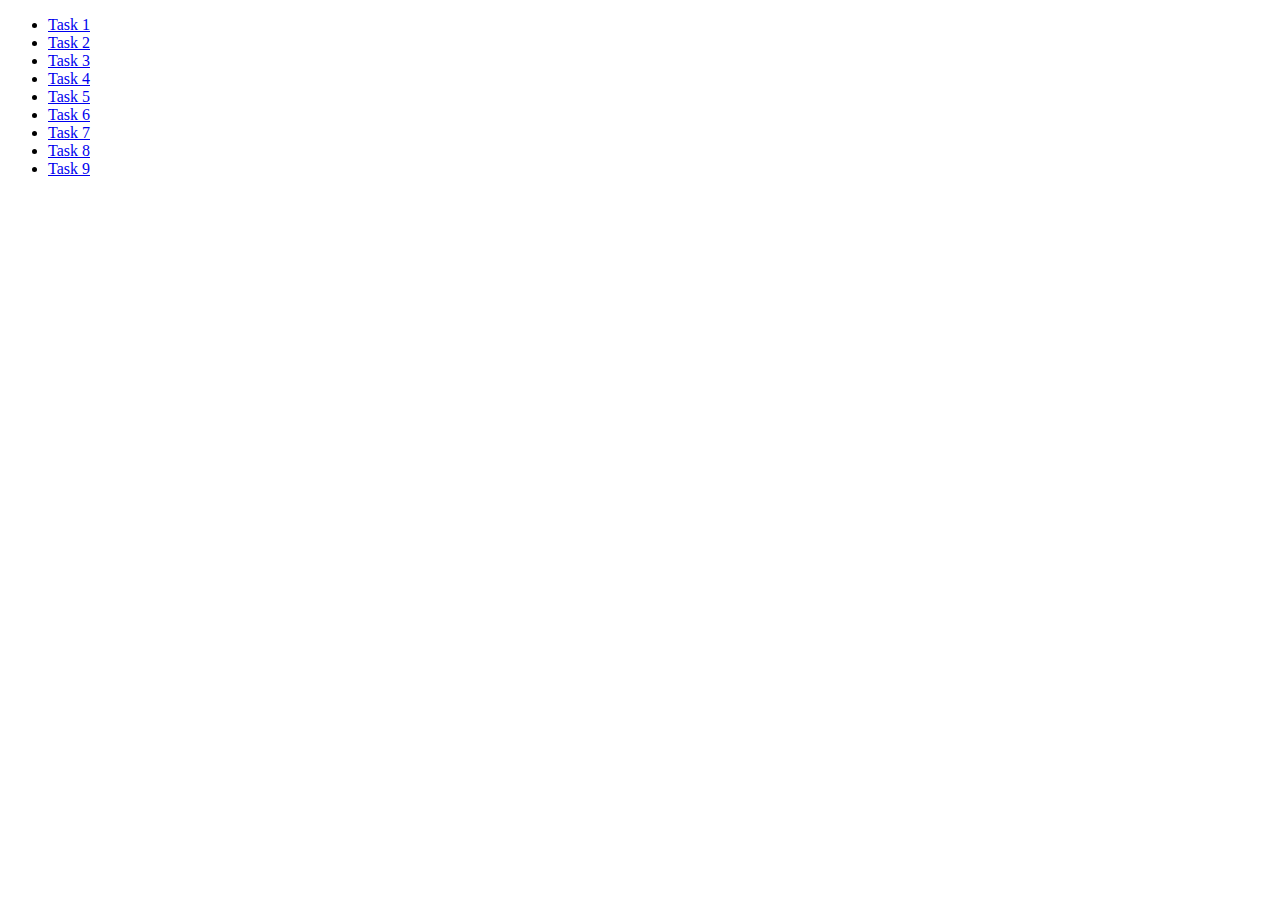
==== index.html @ 3f04972a "Remove comments from js files" ====
<!DOCTYPE html>
<html lang="en">
  <head>
    <meta charset="UTF-8" />
    <meta http-equiv="X-UA-Compatible" content="IE=edge" />
    <meta name="viewport" content="width=device-width, initial-scale=1.0" />
    <title>Homework 6</title>
    <link rel="stylesheet" href="css/common.css" />
  </head>
  <body>
    <ul>
      <li><a href="task-01.html">Task 1</a></li>
      <li><a href="task-02.html">Task 2</a></li>
      <li><a href="task-03.html">Task 3</a></li>
      <li><a href="task-04.html">Task 4</a></li>
      <li><a href="task-05.html">Task 5</a></li>
      <li><a href="task-06.html">Task 6</a></li>
      <li><a href="task-07.html">Task 7</a></li>
      <li><a href="task-08.html">Task 8</a></li>
      <li><a href="task-09.html">Task 9</a></li>
    </ul>
  </body>
</html>
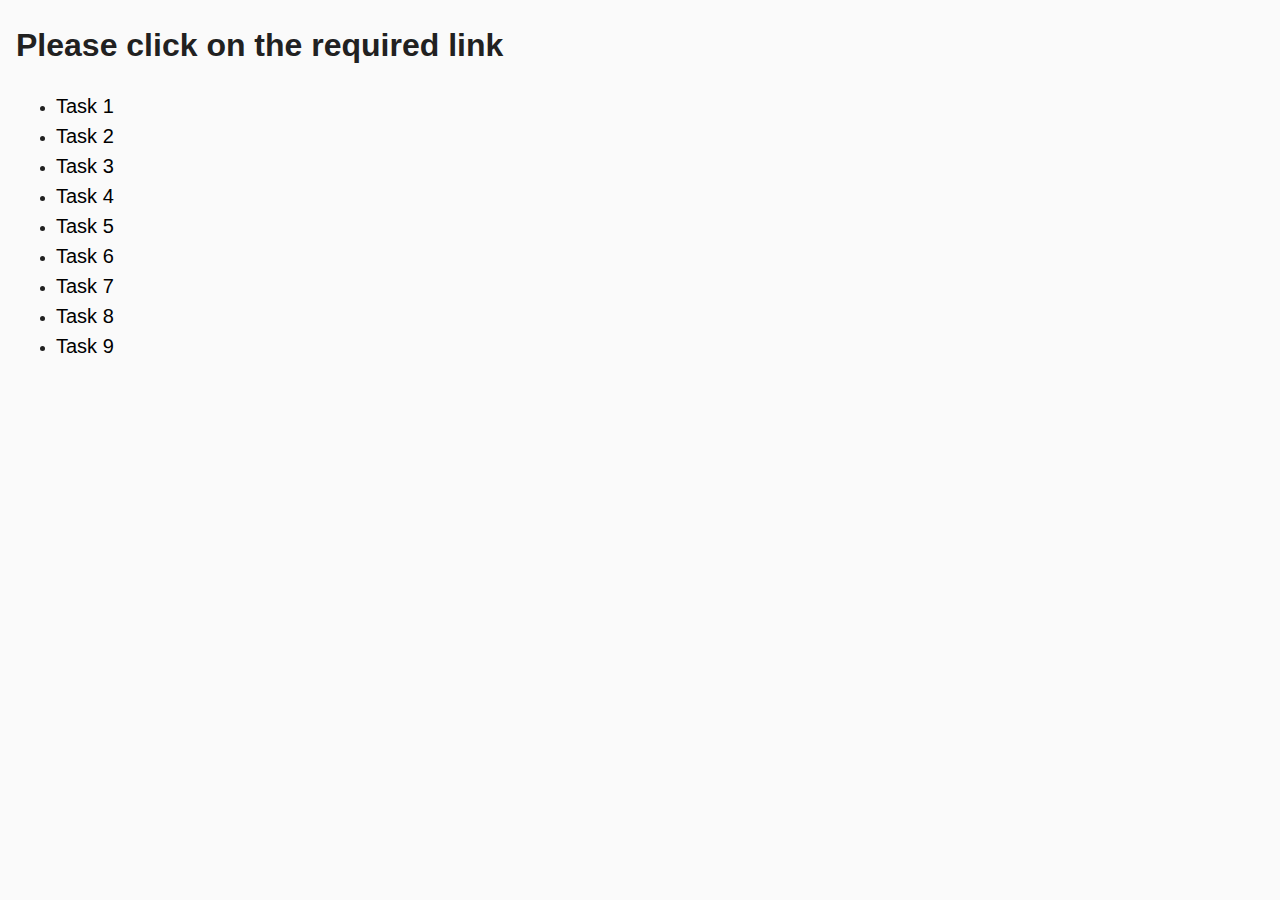
==== commit 15f571ef: "Add images and update readme" ====
--- a/index.html
+++ b/index.html
@@ -4,10 +4,11 @@
     <meta charset="UTF-8" />
     <meta http-equiv="X-UA-Compatible" content="IE=edge" />
     <meta name="viewport" content="width=device-width, initial-scale=1.0" />
-    <title>Homework 6</title>
+    <title>Javascript dom and events</title>
     <link rel="stylesheet" href="css/common.css" />
   </head>
   <body>
+    <h1>Please click on the required link</h1>
     <ul>
       <li><a href="task-01.html">Task 1</a></li>
       <li><a href="task-02.html">Task 2</a></li>
--- a/css/common.css
+++ b/css/common.css
@@ -0,0 +1,35 @@
+* {
+  box-sizing: border-box;
+}
+
+body {
+  margin: 16px;
+  font-family: -apple-system, BlinkMacSystemFont, 'Segoe UI', Roboto, Oxygen,
+    Ubuntu, Cantarell, 'Open Sans', 'Helvetica Neue', sans-serif;
+  -webkit-font-smoothing: antialiased;
+  -moz-osx-font-smoothing: grayscale;
+  background-color: #fafafa;
+  color: #212121;
+  line-height: 1.5;
+}
+
+input {
+  padding: 8px;
+  font: inherit;
+}
+
+button {
+  padding: 8px 12px;
+  cursor: pointer;
+}
+a {
+  font-size: 20px;
+  text-decoration: none;
+  color: black;
+}
+
+a:hover,
+a:focus {
+  color: blue;
+}
+
